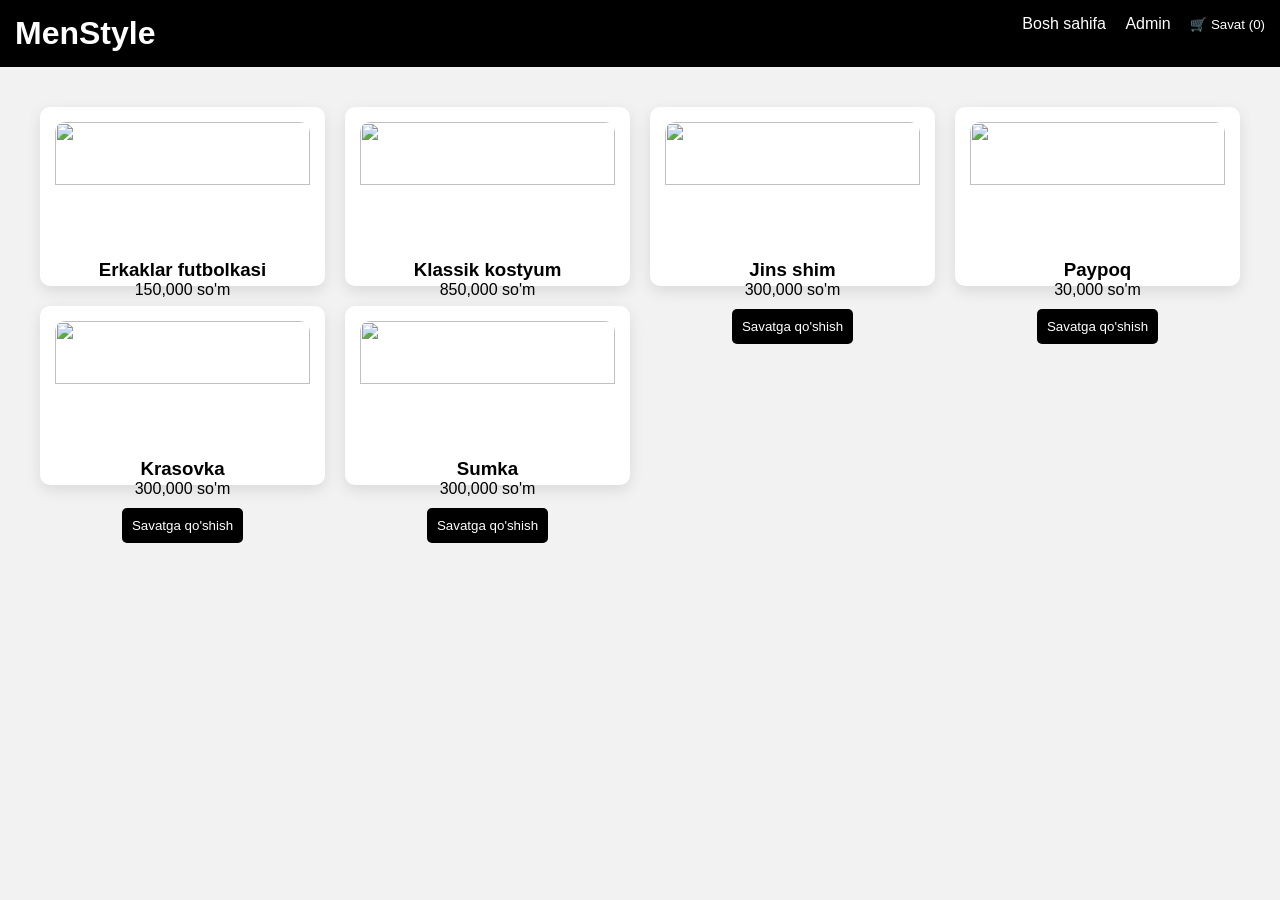
==== index.html @ 9be656bf "Add files via upload" ====
<!DOCTYPE html>
<html lang="uz">
<head>
    <meta charset="UTF-8">
    <meta name="viewport" content="width=device-width, initial-scale=1.0">
    <title>MenStyle - Erkaklar kiyimi</title>
    <link rel="stylesheet" href="style.css">
</head>
<body>

<header>
    <h1>MenStyle</h1>
    <nav>
        <a href="index.html">Bosh sahifa</a>
        <a href="admin.html">Admin</a>
        <button onclick="goToCheckout()">🛒 Savat (<span id="cart-count">0</span>)</button>
    </nav>
</header>

<section class="products" id="product-list"></section>

<script src="script.js"></script>
</body>
</html>
---- style.css ----
* {
    margin: 0;
    padding: 0;
    box-sizing: border-box;
    font-family: Arial;
}

body {
    background: #f2f2f2;
}

header {
    background: black;
    color: white;
    padding: 15px;
    display: flex;
    justify-content: space-between;
}

nav a, nav button {
    color: white;
    margin-left: 15px;
    text-decoration: none;
    background: none;
    border: none;
    cursor: pointer;
}

.products {
    display: grid;
    grid-template-columns: repeat(auto-fit, minmax(250px, 1fr));
    gap: 20px;
    padding: 40px;
}

.product {
    background: white;
    padding: 15px;
    border-radius: 10px;
    text-align: center;
    box-shadow: 0 5px 15px rgba(0,0,0,0.1);
}

.product img {
    width: 100%;
    height: 65%;
    border-radius: 10px;
    margin-bottom: 40px;
}

.product button {
    margin-top: 10px;
    padding: 10px;
    background: black;
    color: white;
    border: none;
    cursor: pointer;
    border-radius: 5px;
}

.admin-form {
    padding: 40px;
}

.admin-form input {
    padding: 10px;
    margin: 10px 0;
    width: 100%;
}
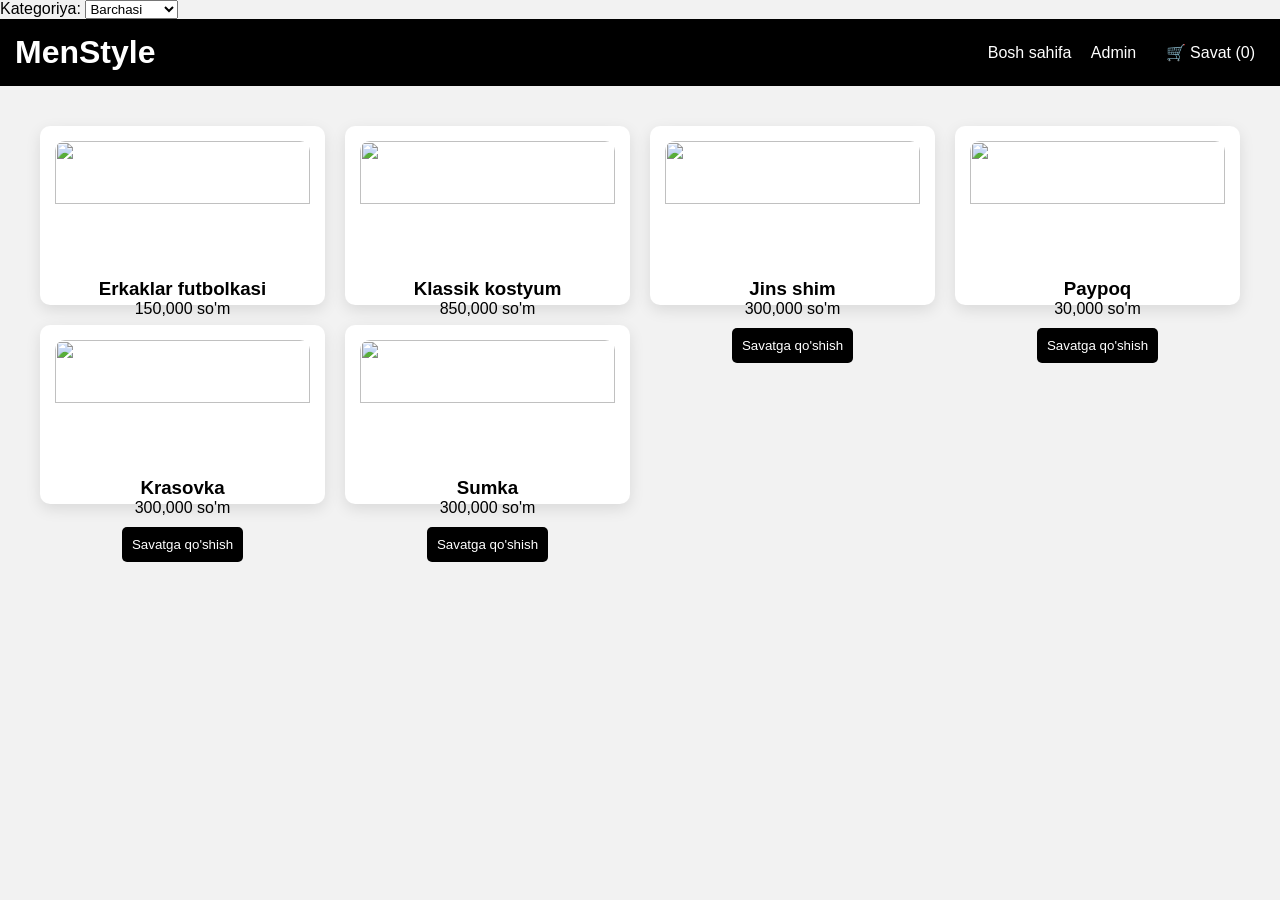
==== commit 09b563ef: "Add product filter dropdown to index.html filter qoshildi mahsulotlarga" ====
--- a/index.html
+++ b/index.html
@@ -7,7 +7,18 @@
     <link rel="stylesheet" href="style.css">
 </head>
 <body>
-
+<section>
+    <label for="filter-category">Kategoriya:</label>
+    <select id="filter-category" onchange="filterProducts()">
+        <option value="all">Barchasi</option>
+        <option value="Futbolka">Futbolkalar</option>
+        <option value="Kostyum">Kostyumlar</option>
+        <option value="Shim">Shimlar</option>
+        <option value="Krasovka">Krasovkalar</option>
+        <option value="Paypoq">Paypoqlar</option>
+        <option value="Sumka">Sumkalar</option>
+    </select>
+</section>
 <header>
     <h1>MenStyle</h1>
     <nav>
@@ -21,4 +32,5 @@
 
 <script src="script.js"></script>
 </body>
-</html>+
+</html>
--- a/style.css
+++ b/style.css
@@ -15,6 +15,7 @@
     padding: 15px;
     display: flex;
     justify-content: space-between;
+    align-items: center;
 }
 
 nav a, nav button {
@@ -24,6 +25,13 @@
     background: none;
     border: none;
     cursor: pointer;
+    font-size: 16px;
+}
+
+nav button {
+    background: black;
+    padding: 5px 10px;
+    border-radius: 5px;
 }
 
 .products {
@@ -66,4 +74,4 @@
     padding: 10px;
     margin: 10px 0;
     width: 100%;
-}+}
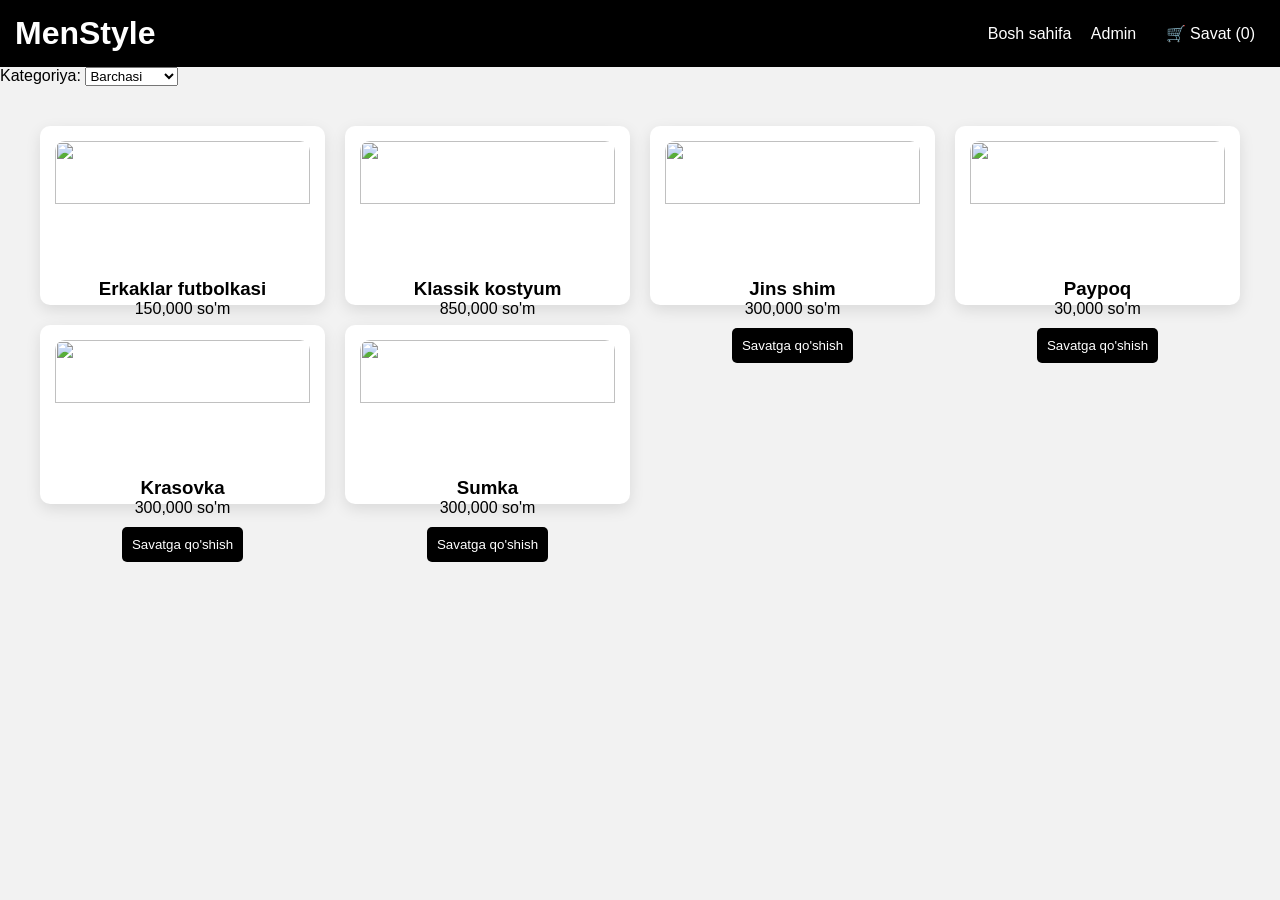
==== commit 78c4cae3: "Update index.html" ====
--- a/index.html
+++ b/index.html
@@ -8,7 +8,17 @@
 </head>
 <body>
 <section>
-    <label for="filter-category">Kategoriya:</label>
+    
+</section>
+<header>
+    <h1>MenStyle</h1>
+    <nav>
+        <a href="index.html">Bosh sahifa</a>
+        <a href="admin.html">Admin</a>
+        <button onclick="goToCheckout()">🛒 Savat (<span id="cart-count">0</span>)</button>
+    </nav>
+</header>
+<label for="filter-category">Kategoriya:</label>
     <select id="filter-category" onchange="filterProducts()">
         <option value="all">Barchasi</option>
         <option value="Futbolka">Futbolkalar</option>
@@ -18,15 +28,6 @@
         <option value="Paypoq">Paypoqlar</option>
         <option value="Sumka">Sumkalar</option>
     </select>
-</section>
-<header>
-    <h1>MenStyle</h1>
-    <nav>
-        <a href="index.html">Bosh sahifa</a>
-        <a href="admin.html">Admin</a>
-        <button onclick="goToCheckout()">🛒 Savat (<span id="cart-count">0</span>)</button>
-    </nav>
-</header>
 
 <section class="products" id="product-list"></section>
 
@@ -34,3 +35,4 @@
 </body>
 
 </html>
+
